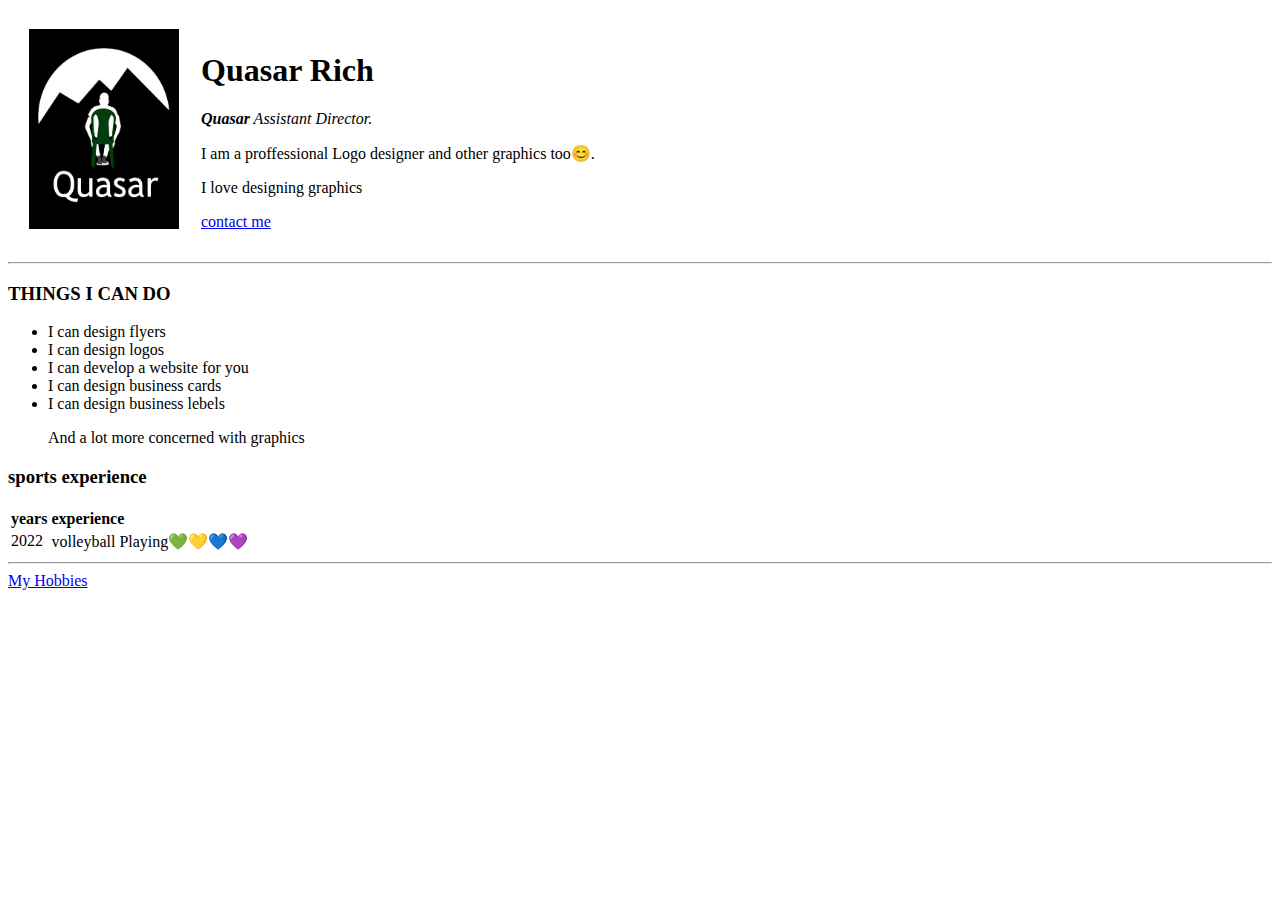
==== index.html @ 2a9de460 "initial cv website files" ====
<!DOCTYPE html>
<html lang="en">
<head>
    <meta charset="UTF-8">
    <title>Quasar😎</title>
</head>
<body>
    <table cellspacing="20">
        <tr>
            <td><img src="vc.jpg" height="200px" width="150px" alt="Isaac Max profile picture"></td>
            <td> <h1>Quasar Rich</h1> 
                <p><em><strong>Quasar</strong> Assistant Director.</em></p>
                <p>I am a proffessional Logo designer and other graphics too😊.</p>
                <p>I love designing graphics</p>
                <a href="about.html">contact me</a></td>
        </tr>
    </table>
   <hr>
   <h3>THINGS I CAN DO</h3>
   <ul>
       <li>I can design flyers</li>
       <li>I can design logos</li>
       <li>I can develop a website for you</li>
       <li>I can design business cards</li>
       <li>I can design business lebels</li>
       <p>And a lot more concerned with graphics</p>
   </ul>
   <table cellspacing="2">
        <thead>
            <h3>sports experience<h3></h3>
            <tr>
                <td><strong>years</strong></td>
                <td><strong>experience</strong></td> 
            </tr>
         </thead>
     <tfoot>
         <tr>
             <td>2022</td>
             <td>volleyball Playing💚💛💙💜</td>
         </tr>
     </tfoot>

   </table>
   <hr>
   <a href="about.html">My Hobbies</a>
  
 </body>
</html>
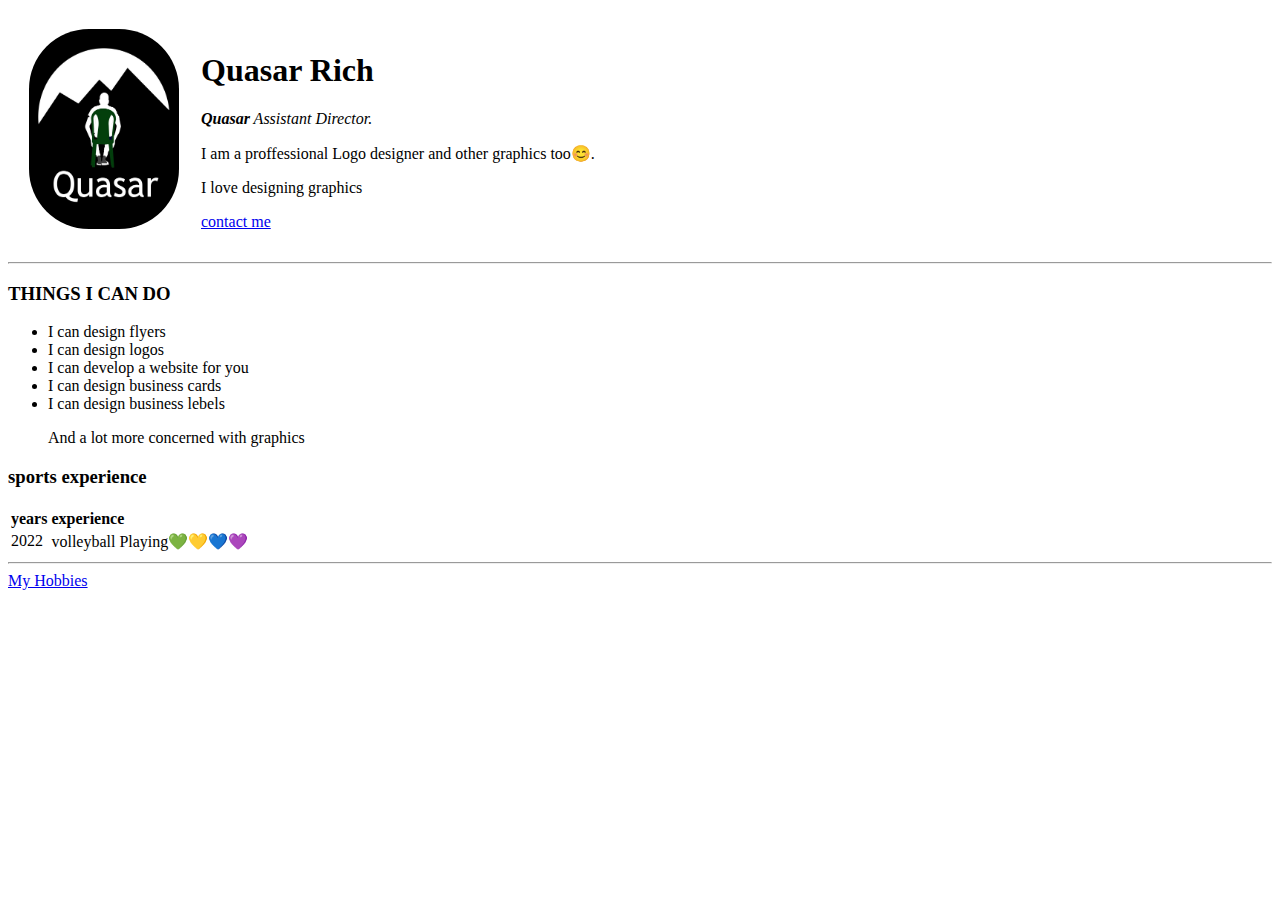
==== commit c327dae6: "Update index.html" ====
--- a/index.html
+++ b/index.html
@@ -3,6 +3,7 @@
 <head>
     <meta charset="UTF-8">
     <title>Quasar😎</title>
+    <link rel="stylesheet" href="index.css">
 </head>
 <body>
     <table cellspacing="20">
@@ -45,4 +46,4 @@
    <a href="about.html">My Hobbies</a>
   
  </body>
-</html>+</html>
--- a/index.css
+++ b/index.css
@@ -0,0 +1,3 @@
+img{
+   border-radius: 60px;
+}
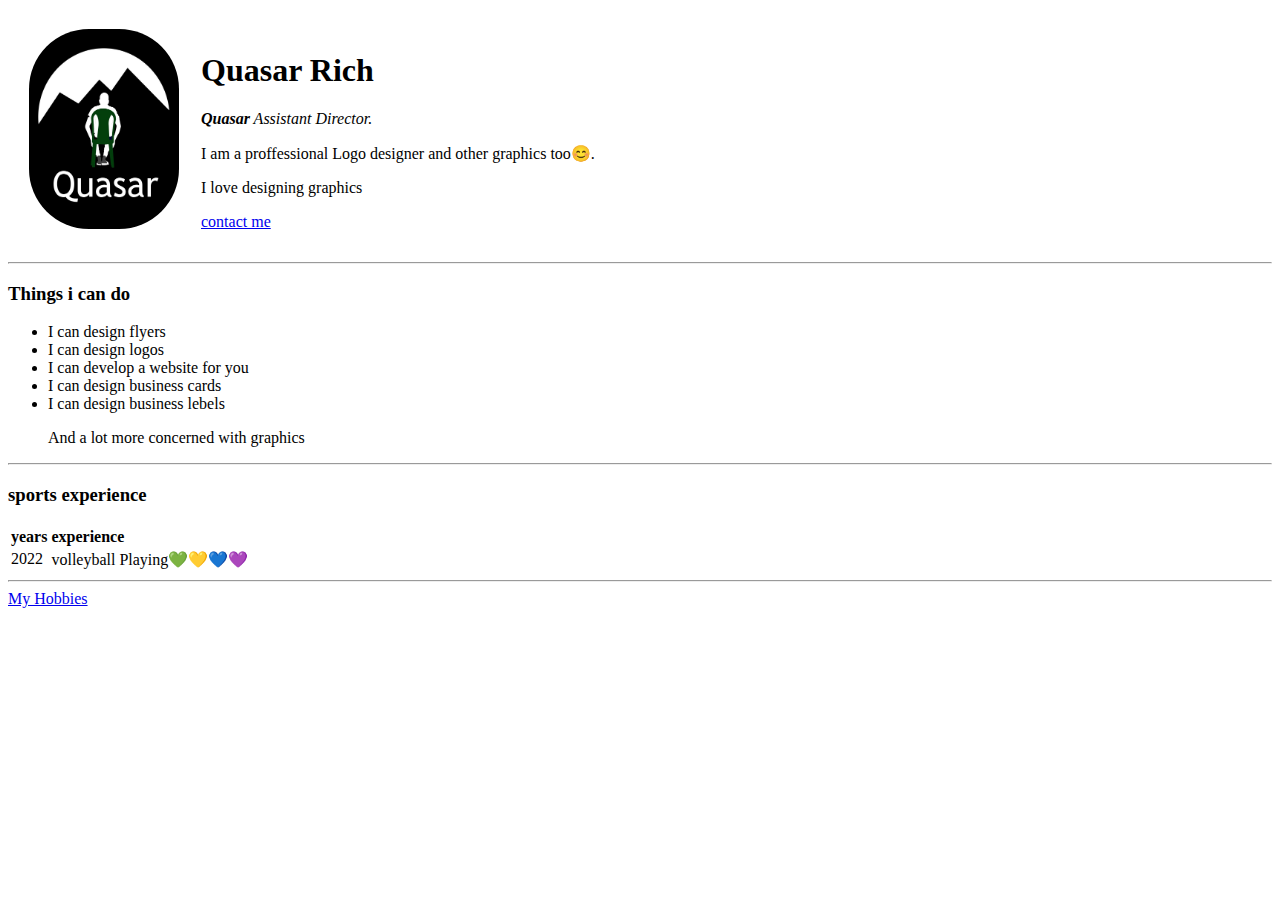
==== commit 18ab5042: "Update index.html" ====
--- a/index.html
+++ b/index.html
@@ -17,7 +17,7 @@
         </tr>
     </table>
    <hr>
-   <h3>THINGS I CAN DO</h3>
+   <h3>Things i can do</h3>
    <ul>
        <li>I can design flyers</li>
        <li>I can design logos</li>
@@ -26,6 +26,7 @@
        <li>I can design business lebels</li>
        <p>And a lot more concerned with graphics</p>
    </ul>
+    <hr>
    <table cellspacing="2">
         <thead>
             <h3>sports experience<h3></h3>
